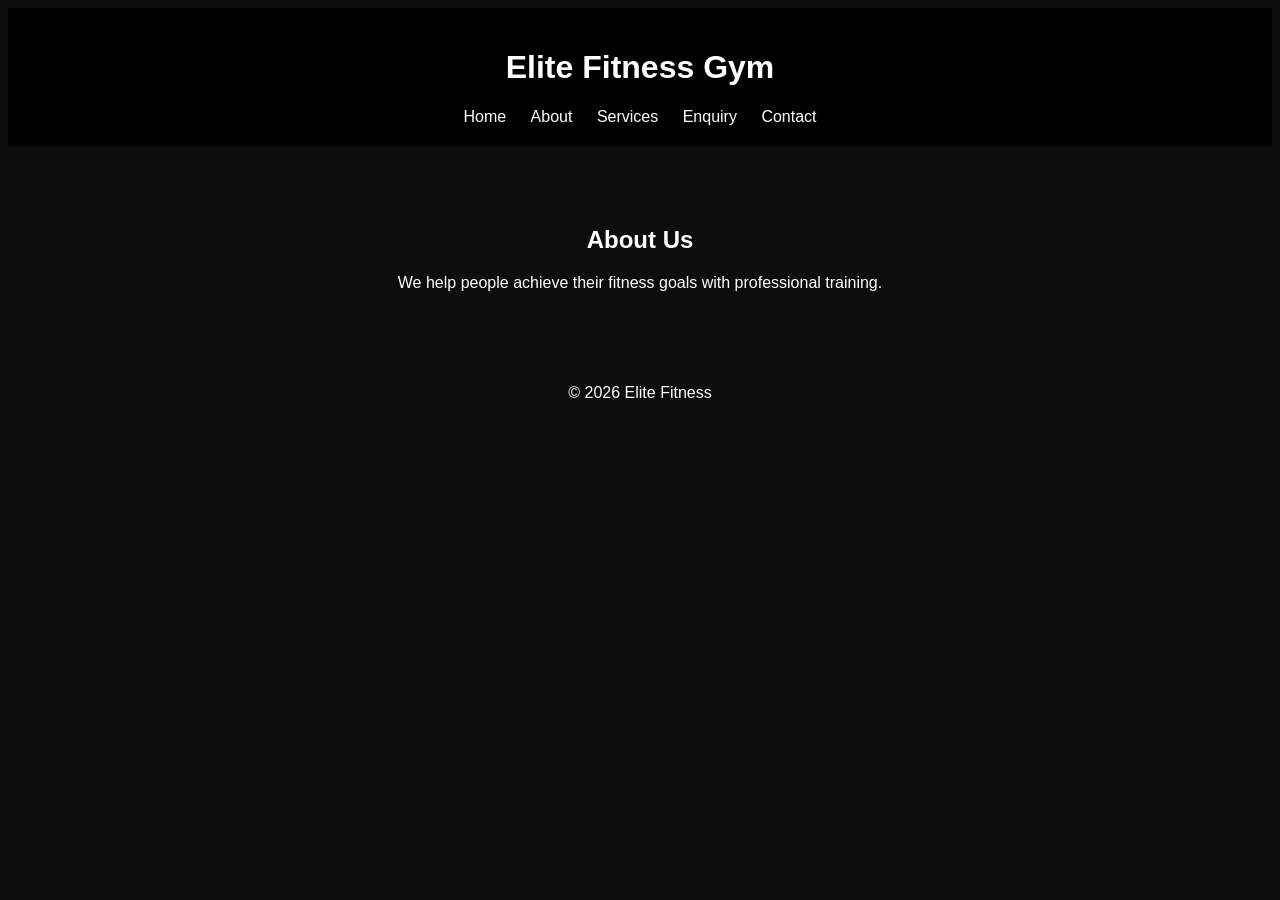
==== about.html @ fccaa3d3 "Initial fitness website structure" ====
<!DOCTYPE html>
<html>
<head>
    <meta name="viewport" content="width=device-width, initial-scale=1.0">
    <title>About - Elite Fitness</title>
    <link rel="stylesheet" href="css/style.css">
</head>

<body>

<header>
    <h1>Elite Fitness Gym</h1>

    <nav>
        <a href="index.html">Home</a>
        <a href="about.html">About</a>
        <a href="service.html">Services</a>
        <a href="enquiry.html">Enquiry</a>
        <a href="contact.html">Contact</a>
    </nav>
</header>

<main>
    <h2>About Us</h2>
    <p>We help people achieve their fitness goals with professional training.</p>
</main>

<footer>
    <p>© 2026 Elite Fitness</p>
</footer>

</body>
</html>
---- css/style.css ----
body {
    font-family: Arial;
    background: #0d0d0d;
    color: white;
    text-align: center;
}

header {
    background: black;
    padding: 20px;
}

nav a {
    margin: 10px;
    color: white;
    text-decoration: none;
}

nav a:hover {
    color: #00ff88;
}

main {
    padding: 60px;
}

button {
    background: #00ff88;
    border: none;
    padding: 10px 20px;
}

/* RESPONSIVE */
@media (max-width: 600px) {
    body {
        font-size: 14px;
    }

    nav a {
        display: block;
        margin: 10px 0;
    }
}
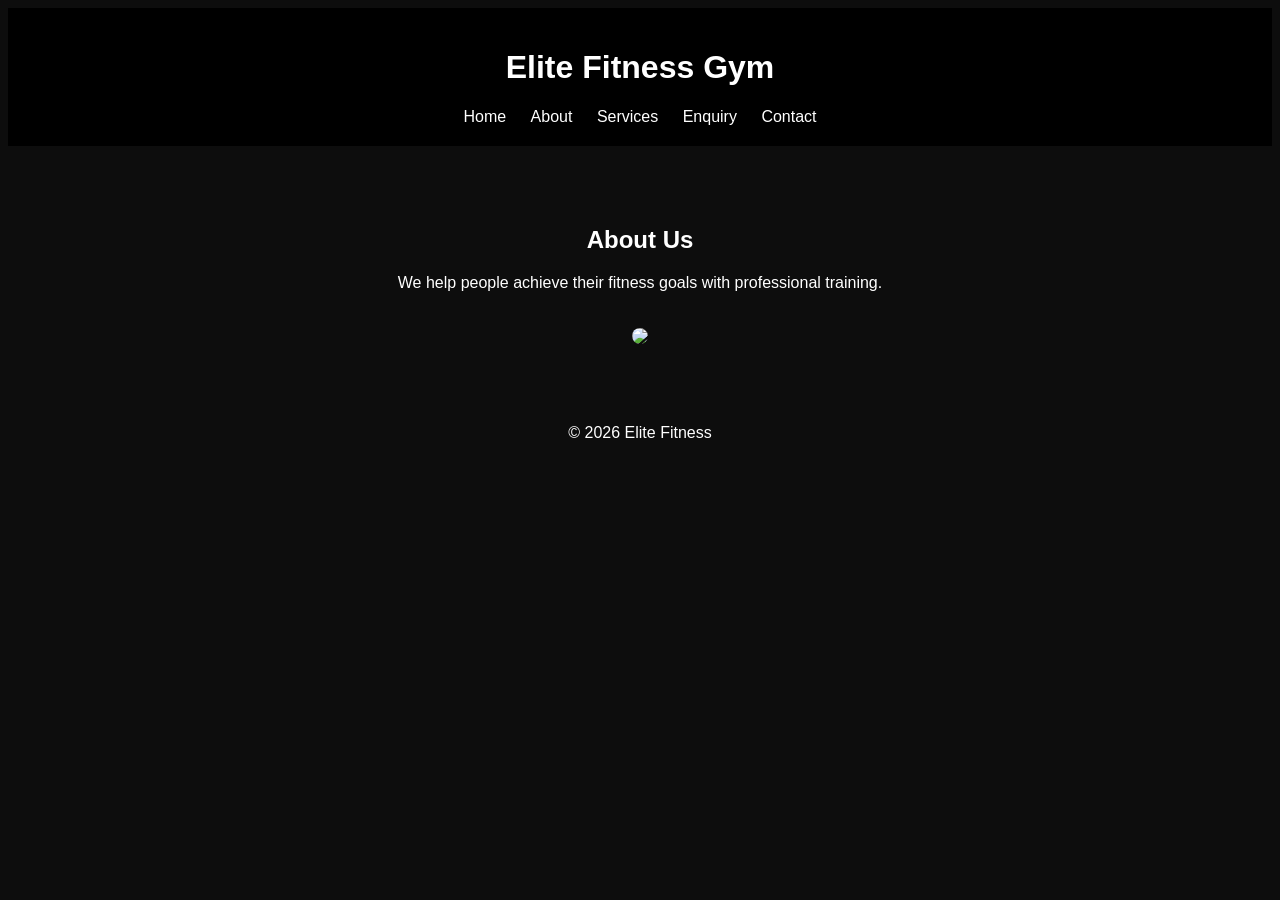
==== commit 2414df66: "Added images and update website" ====
--- a/about.html
+++ b/about.html
@@ -23,6 +23,8 @@
 <main>
     <h2>About Us</h2>
     <p>We help people achieve their fitness goals with professional training.</p>
+
+    <img src="css/images/gym2.jpg" width="300">
 </main>
 
 <footer>
--- a/css/style.css
+++ b/css/style.css
@@ -40,4 +40,9 @@
         display: block;
         margin: 10px 0;
     }
+}
+
+img {
+    margin-top: 20px;
+    border-radius: 10px;
 }
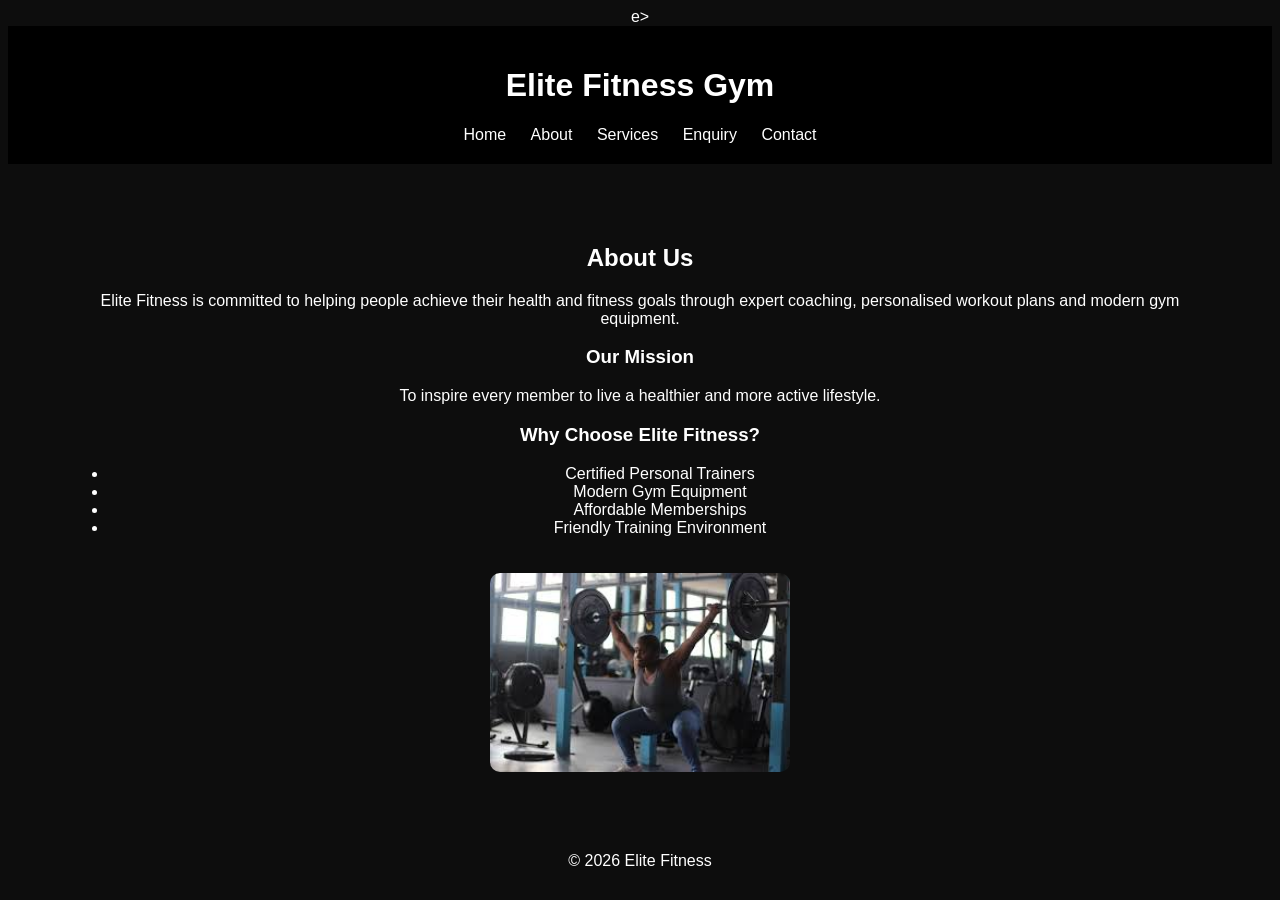
==== commit aafecaf5: "Completed Part 3" ====
--- a/about.html
+++ b/about.html
@@ -2,7 +2,15 @@
 <html>
 <head>
     <meta name="viewport" content="width=device-width, initial-scale=1.0">
-    <title>About - Elite Fitness</title>
+   <title>About | Elite Fitness</title>
+
+<meta name="description" content="Learn about Elite Fitness, our mission and our qualified trainers.">
+
+<meta name="keywords" content="about gym, fitness trainers, health">
+
+<meta name="author" content="Takudzwa Mishi">
+
+<meta name="robots" content="index, follow">e>
     <link rel="stylesheet" href="css/style.css">
 </head>
 
@@ -14,17 +22,38 @@
     <nav>
         <a href="index.html">Home</a>
         <a href="about.html">About</a>
-        <a href="service.html">Services</a>
+        <a href="services.html">Services</a>
         <a href="enquiry.html">Enquiry</a>
         <a href="contact.html">Contact</a>
     </nav>
 </header>
 
 <main>
-    <h2>About Us</h2>
-    <p>We help people achieve their fitness goals with professional training.</p>
 
-    <img src="css/images/gym2.jpg" width="300">
+<h2>About Us</h2>
+
+<p>Elite Fitness is committed to helping people achieve their health and fitness goals through expert coaching, personalised workout plans and modern gym equipment.</p>
+
+<h3>Our Mission</h3>
+
+<p>To inspire every member to live a healthier and more active lifestyle.</p>
+
+<h3>Why Choose Elite Fitness?</h3>
+
+<ul>
+
+<li>Certified Personal Trainers</li>
+
+<li>Modern Gym Equipment</li>
+
+<li>Affordable Memberships</li>
+
+<li>Friendly Training Environment</li>
+
+</ul>
+
+<img src="images/gym2.jpeg" alt="Members training at Elite Fitness Gym" width="300">
+
 </main>
 
 <footer>
--- a/css/style.css
+++ b/css/style.css
@@ -45,4 +45,49 @@
 img {
     margin-top: 20px;
     border-radius: 10px;
+}
+.service-card{
+
+transition:.4s;
+
+}
+
+.service-card:hover{
+
+transform:translateY(-8px);
+
+box-shadow:0 10px 25px rgba(0,0,0,.2);
+
+}
+
+button{
+
+transition:.3s;
+
+cursor:pointer;
+
+}
+
+button:hover{
+
+transform:scale(1.05);
+
+}
+
+input,textarea,select{
+
+padding:12px;
+
+width:100%;
+
+margin-bottom:15px;
+
+}
+
+form{
+
+max-width:600px;
+
+margin:auto;
+
 }
